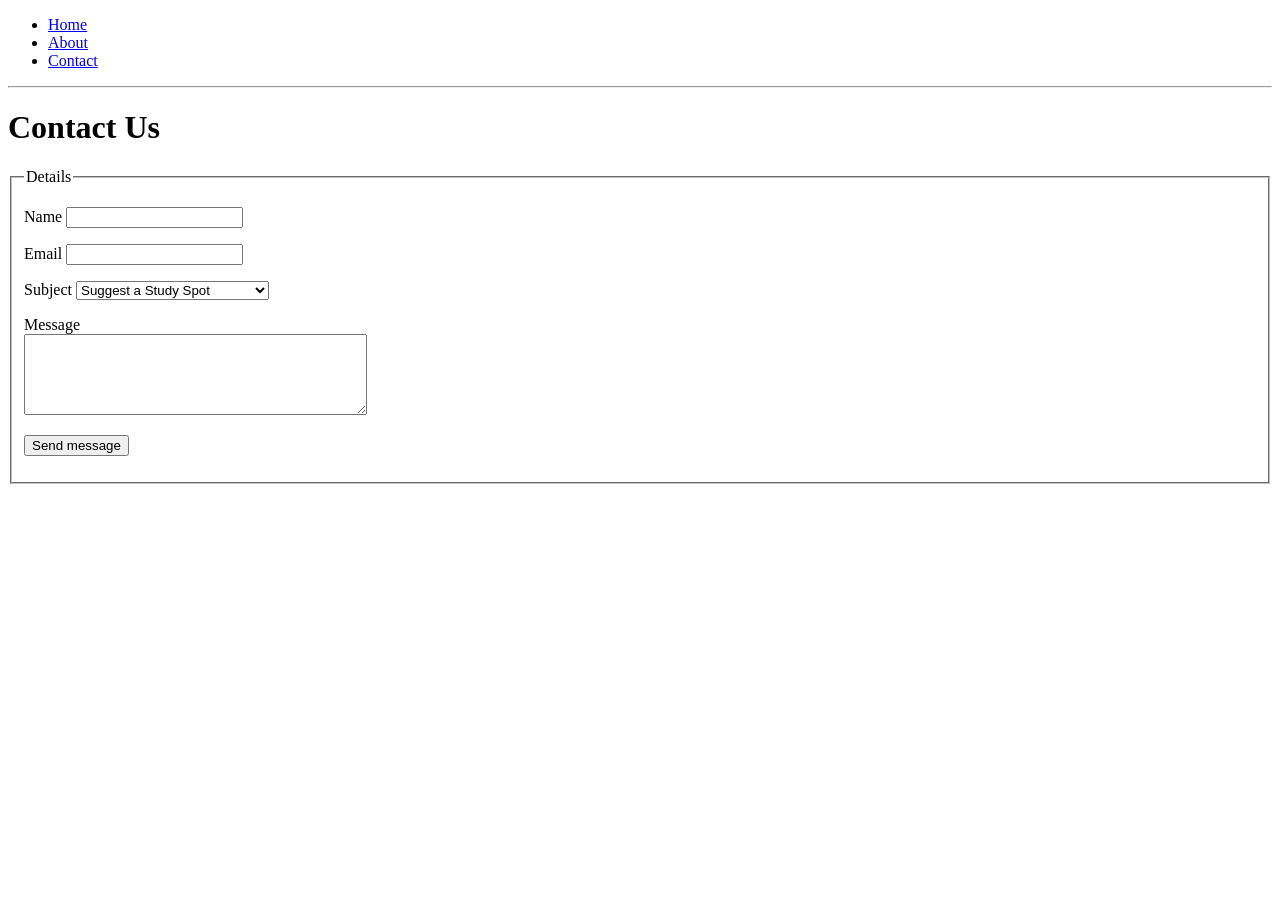
==== contact.html @ 8ce7b8cb "contact" ====
<!DOCTYPE html>
<html lang="en">
<head>
    <meta charset="UTF-8">
    <meta name="viewport" content="width=device-width, initial-scale=1.0">
    <title>Contact Us - Study Hub Spots</title>
</head>
<body>

    <nav>
        <ul>
            <li><a href="index.html">Home</a></li>
            <li><a href="about.html">About</a></li>
            <li><a href="contact.html">Contact</a></li>
        </ul>
    </nav>
    <hr>

    <h1>
        Contact Us
    </h1>

    <form action="#" method="POST">
        
        <fieldset>
            <legend>Details</legend>

            <p>
                <label for="name">Name</label>
                <input type="text" id="name" name="name" required>
            </p>

            
            <p>
                <label for="email">Email</label>
                <input type="email" id="email" name="email" required>
            </p>

           
            <p>
                <label for="subject">Subject</label>
                <select id="subject" name="subject">
                    <option value="suggest">Suggest a Study Spot</option>
                    <option value="correction">Report a Location Correction</option>
                    <option value="feedback">General Site Feedback</option>
                    <option value="other">Something Else</option>
                </select>
            </p>

           
            <p>
                <label for="message">Message</label><br>
                <textarea id="message" name="message" rows="5" cols="40" required></textarea>
            </p>

            
            <p>
                <button type="submit">Send message</button>
            </p>

        </fieldset>
    </form>

</body>
</html>
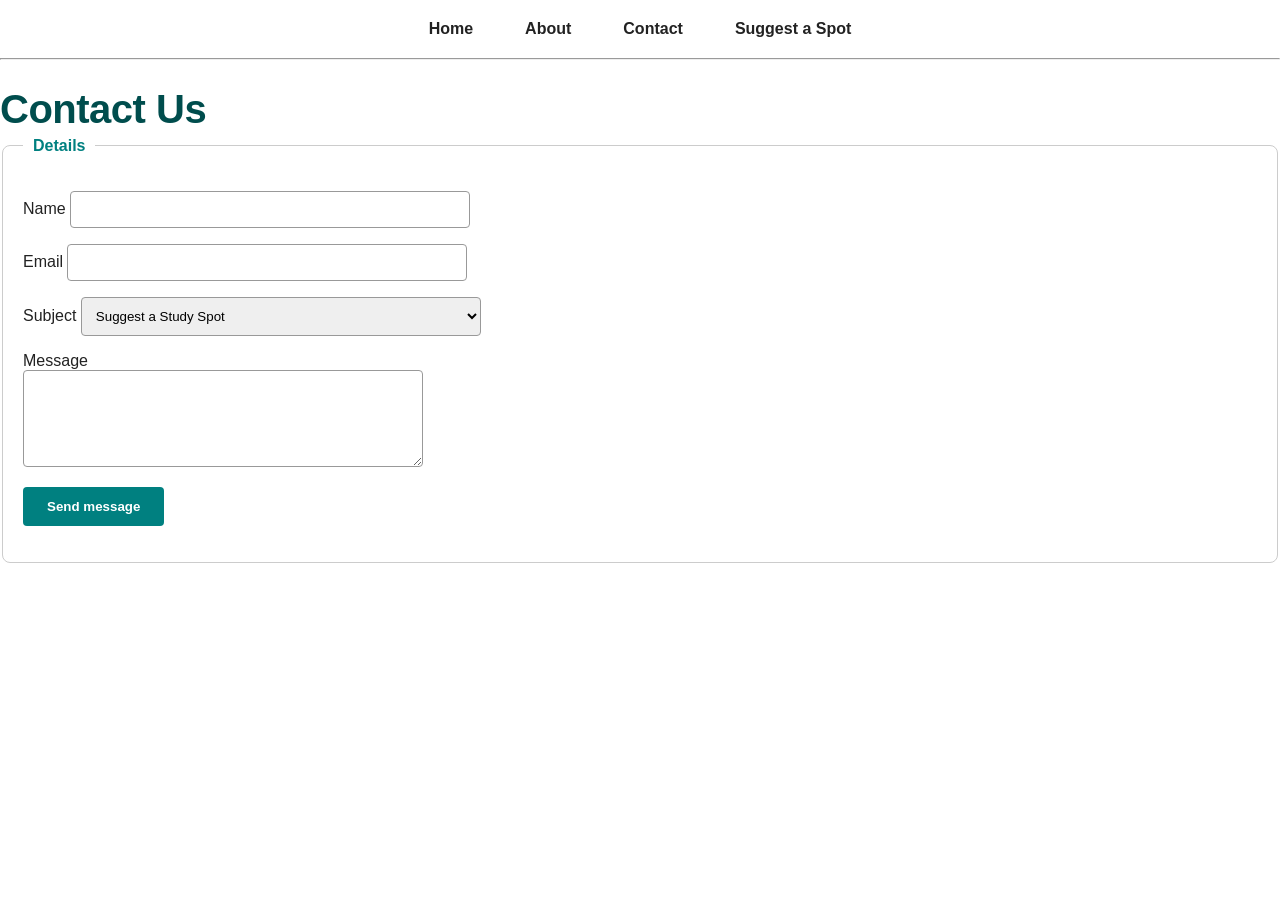
==== commit 1f643c6b: "place cards" ====
--- a/contact.html
+++ b/contact.html
@@ -4,7 +4,7 @@
     <meta charset="UTF-8">
     <meta name="viewport" content="width=device-width, initial-scale=1.0">
     <title>Contact Us - Study Hub Spots</title>
-</head>
+    <link rel="stylesheet" href="style.css">
 <body>
 
     <nav>
@@ -12,6 +12,7 @@
             <li><a href="index.html">Home</a></li>
             <li><a href="about.html">About</a></li>
             <li><a href="contact.html">Contact</a></li>
+            <li><a href="form.html">Suggest a Spot</a></li>
         </ul>
     </nav>
     <hr>
--- a/style.css
+++ b/style.css
@@ -0,0 +1,137 @@
+:root {
+    --brand: #008080;         
+    --brand-dark: #004d4d;   
+    --bg-card: #f9f9f9;       
+    --text-color: #222222;    
+}
+
+.place-card {
+    background-color: var(--bg-card);  
+    border-radius: 8px;                
+    padding: 20px;                     
+    border-left: 6px solid var(--brand); 
+    margin-bottom: 24px;
+    display: block;
+    width: 100%;
+    max-width: 600px;
+}             
+
+.place-card h3 {
+    font-size: 1.5rem;                 
+    margin-top: 0;
+}
+
+.place-card h3 a {
+    color: var(--brand-dark);          
+    text-decoration: none;
+}
+
+fieldset {
+    padding: 20px;                     
+    border-radius: 8px;                
+    border: 1px solid #ccc;
+    background-color: #ffffff;
+}
+
+legend {
+    color: var(--brand);              
+    font-weight: bold;
+    padding: 0 10px;
+}
+
+input[type="text"],
+input[type="email"],
+select,
+textarea {
+    width: 100%;
+    max-width: 400px;
+    padding: 10px;                     
+    box-sizing: border-box;
+    border: 1px solid #999;
+    border-radius: 4px;
+}
+
+button[type="submit"] {
+    background-color: var(--brand);    
+    color: white;
+    padding: 12px 24px;                
+    border: none;                     
+    border-radius: 4px;
+    cursor: pointer;                   
+    font-weight: bold;
+}
+
+input:focus,
+select:focus,
+textarea:focus,
+button:focus {
+    outline: 3px solid var(--brand);   
+    outline-offset: 2px;               
+}
+
+body {
+    margin: 0;
+    padding: 0;
+    font-family: 'Segoe UI', Tahoma, Geneva, Verdana, sans-serif;
+    color: var(--text-color);
+    background-color: #ffffff;
+}
+
+
+header, .header-container {
+    text-align: center;
+    padding: 40px 20px 20px 20px;
+    background-color: #fafafa;
+    border-bottom: 1px solid #eaeaea;
+}
+
+
+h1 {
+    color: var(--brand-dark);
+    font-size: 2.5rem;
+    margin-bottom: 5px;
+    letter-spacing: -0.5px;
+}
+
+
+body > p:first-of-type, .subtitle {
+    color: #666666;
+    font-size: 1.1rem;
+    margin-top: 0;
+    margin-bottom: 20px;
+}
+
+nav ul {
+    list-style-type: none;
+    padding: 0;
+    margin: 20px 0;
+    display: flex;
+    justify-content: center;
+    gap: 20px; 
+}
+
+
+nav a {
+    color: var(--text-color);
+    text-decoration: none;
+    font-weight: 600;
+    font-size: 1rem;
+    padding: 8px 16px;
+    border-radius: 4px;
+    transition: all 0.2s ease-in-out;
+}
+
+nav a:hover {
+    background-color: var(--brand);
+    color: white;
+}
+
+
+img[src*="pastrana"], .profile-img {
+    border-radius: 50%; 
+    border: 4px solid white;
+    box-shadow: 0 4px 10px rgba(0,0,0,0.15); 
+    object-fit: cover;
+    margin: 15px auto;
+    display: block;
+}
